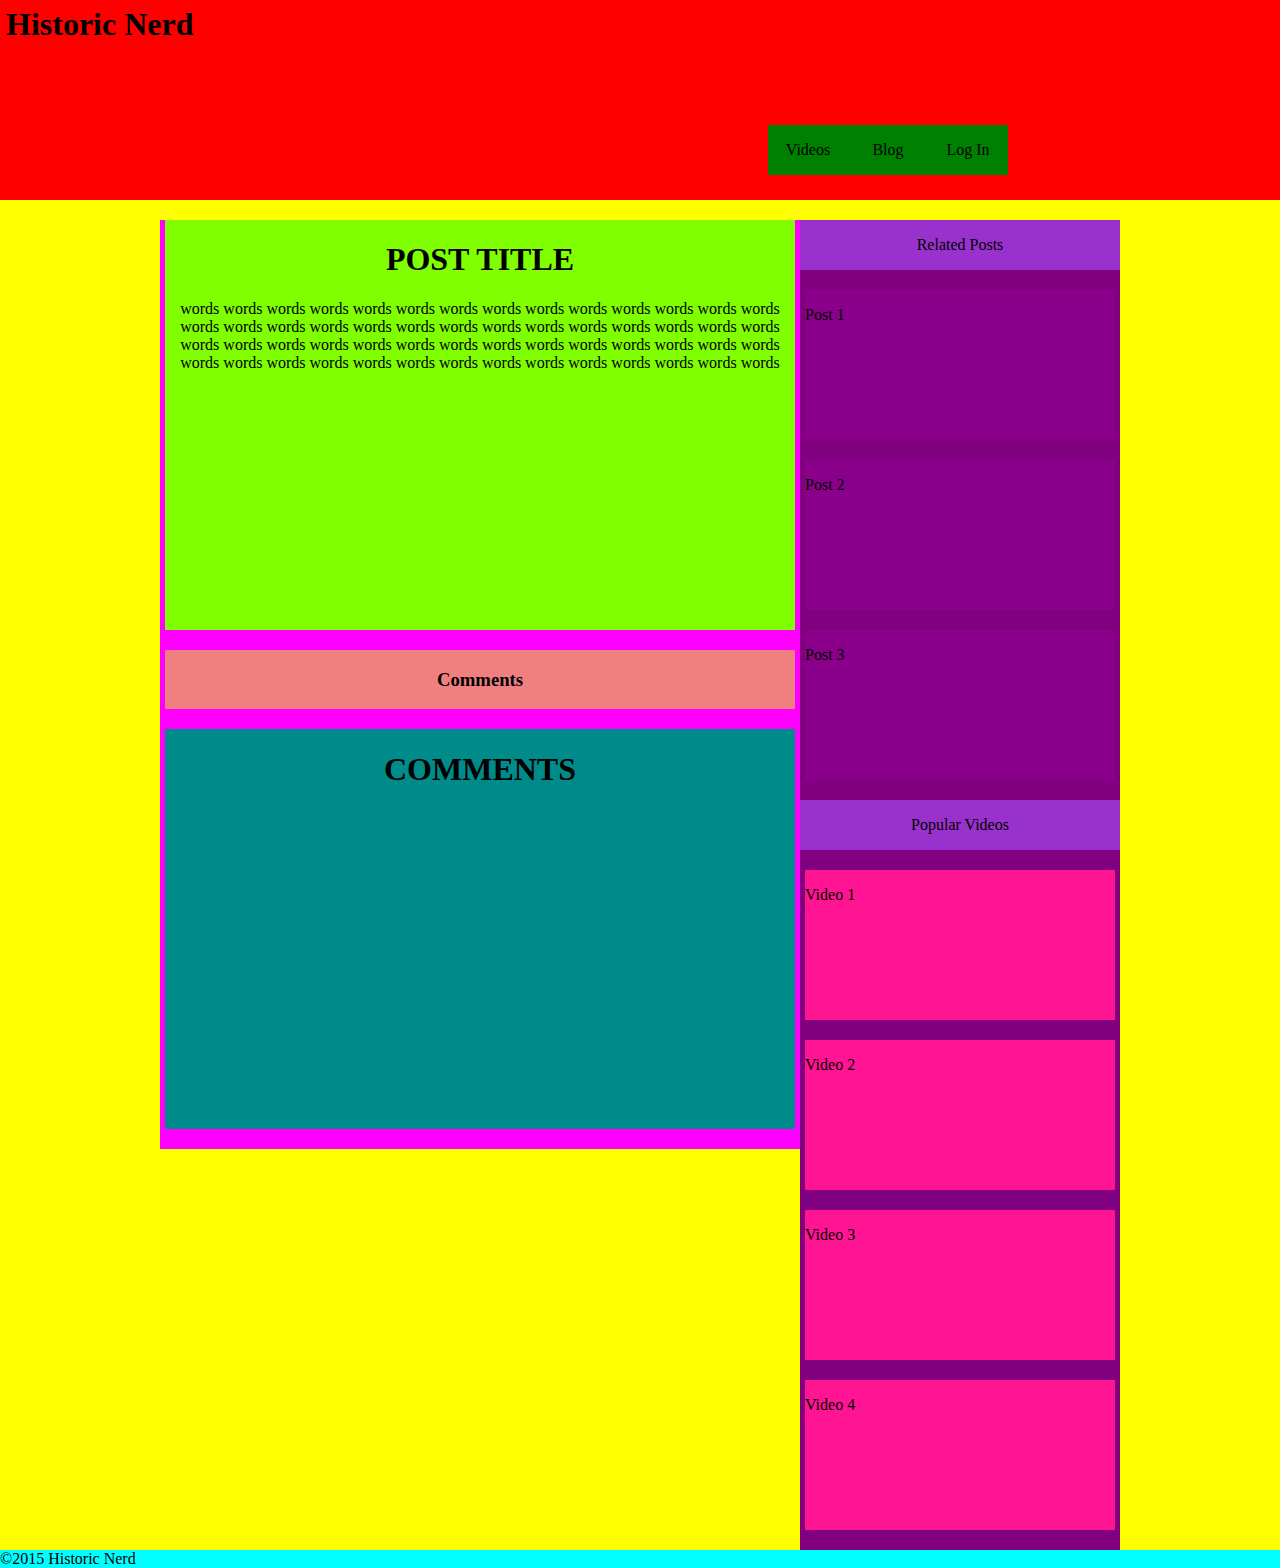
==== blog.html @ b2af46db "added fixed top navbar for mobile resolutions" ====
<!DOCTYPE html>
<html>
  <head>
    <title>Historic Nerd</title>
    <link rel="stylesheet" type="text/css" href="css/style.css" />
  </head>
  <body>
    
	<div id="banner">
    <h1>Historic Nerd</h1>
	  <div id="nav">
	    <ul>
        <li class="button"><p>Videos</p></li>
        <li class="button"><p>Blog</p></li>
        <li class="button"><p>Log In</p></li>
      </ul>
	  </div>
	</div>
	
  <div id="container">
  	<div id="main">
      <div id="post">
        <h1>POST TITLE</h1>
        <p>words words words words words words words words 
        words words words words words words words words 
        words words words words words words words words 
        words words words words words words words words 
        words words words words words words words words 
        words words words words words words words words 
        words words words words words words words words </p>
      </div>	
    <div class="main-label"><h3>Comments</h3></div> 
	  <div id="comments">
      <h1>COMMENTS</h1>
	  </div>
  	</div>
  	
  	<div id="sidebar">
  	  <div id="related-posts" class="side-chunk">
  		<div class="side-label"><p>Related Posts</p></div>
  	    <div class="side-post"><p>Post 1</p></div>
  	    <div class="side-post"><p>Post 2</p></div>
  	    <div class="side-post"><p>Post 3</p></div>
  	  </div>

  	  <div id="popular-videos" class="side-chunk">
  		<div class="side-label"><p>Popular Videos</p></div>
  	    <div class="side-video"><p>Video 1</p></div>
        <div class="side-video"><p>Video 2</p></div>
        <div class="side-video"><p>Video 3</p></div>
        <div class="side-video"><p>Video 4</p></div>
  	  </div>
  	</div>
  </div>
	
	<div id="footer">
    <p>&copy;2015 Historic Nerd</p>
	</div>
  </body>
</html>
---- css/style.css ----
html, body {
  background-color: yellow;
  padding: 0;
  margin: 0;
  width: 100%;
  height: 100%;
}

ul {
  padding: 0;
  margin: 0;
}

li {
  list-style-type: none;
}


#banner {
  height: 200px;
  width: 100%;
  margin: 0 auto;
  background-color: red;
}

#banner h1 {
  float: left;
  margin: 6px;
}

#nav {
  position: absolute;
  height: 50px;
  width: 240px;
  margin: 125px 0px 25px 60%;
  background-color: red;
}

#nav:hover {
  background-color: goldenrod;
}

.button {
  float: left;
  height: 50px;
  width: 80px;
  background-color: green;
}

.button p {
  vertical-align: middle;
  text-align: center;
}

.button:hover {
  background-color: darkgreen;
}

#container {
  overflow: hidden;
  width:960px;
  margin: 20px auto 0 auto;
  padding: 0;
}

#sidebar {
  float: right;
  width: 320px;
  overflow: hidden;
  margin: 0;
  padding: 0;
  background-color: purple;
}

.side-chunk {

}

.side-label {
  overflow: hidden;
  text-align: center;
  background-color: darkorchid;
  clear: both;
  margin-bottom: 10px;
}

#latest-post {
  overflow: hidden;
  padding: 0;
  margin: 0 0 10px 0;
}

.side-post {
  float: left;
  width: 310px;
  height: 150px;
  background-color: darkmagenta;
  margin: 10px 5px;
  overflow: hidden;
}

.side-post:hover {
  background-color: magenta;
}

#related-posts {
  overflow: hidden;
  padding: 0;
  margin: 0 0 10px 0;
}

#related-videos {
  overflow: hidden;
  padding: 0;
  margin: 0 0 10px 0;
}

#popular-videos {
  overflow: hidden;
  padding: 0;
  margin: 0 0 10px 0;
}

.side-video {
  float: left;
  width: 310px;
  height: 150px;
  background-color: deeppink;
  margin: 10px 5px;
  overflow: hidden;
}

.side-video:hover {
  background-color: pink;
}

#main {
  float: left;
  width: 640px;
  margin: 0 auto;
  padding: 0;
  background-color: fuchsia;
}

#carousel {
  width: 630px;
  height: 410px;
  background-color: chartreuse;
  margin: 0 auto;
  overflow: hidden;
  text-align: center;
}

#carousel h1 {
  vertical-align: middle;
}

.main-label {
  width: 630px;
  overflow: hidden;
  margin: 20px auto;
  background-color: lightcoral;
  text-align: center;
}

#video {
  width: 630px;
  height: 410px;
  background-color: chartreuse;
  margin: 0 auto;
  overflow: hidden;
  text-align: center;
}

#post {
  width: 630px;
  height: 410px;
  background-color: chartreuse;
  margin: 0 auto;
  overflow: hidden;
  text-align: center;
}

#video-thumb {
  display: none;
  background-color: aquamarine;
  overflow: hidden;
  text-align: center;
}

.main-video {
  width: 630px;
  height: 200px;
  background-color: darkcyan;
  margin: 20px auto 20px auto;
  overflow: hidden;
}

.main-video:hover {
  background-color: cornflowerblue;
}

#comments {
  width: 630px;
  height: 400px;
  background-color: darkcyan;
  margin: 20px auto 20px auto;
  overflow: hidden;
  text-align: center;
}

#footer {
  clear: both;
  width: 100%;
  margin: 0 auto;
  padding: 0;
  background-color: aqua;
  overflow: hidden;
}

#footer p {
  margin: 0;
  vertical-align: middle;
}

@media only screen and (max-width: 960px) {
  #main {
    display: block;
    width: 100%;
  }
  #sidebar {
    display: block;
    width: 100%;
  }
  #container {
    width: 640px;
    margin: 20px auto 0 auto;
  }
}

@media only screen and (max-width: 640px) {
  #container {
    margin: 50px auto 0 auto;
    width: 320px;
  }
  #banner {
    position: fixed;
    top: 0;
    height: 50px;
    margin: 0;
    padding: 0;
    clear: both;
  }
  #carousel {
    display: none;
  }
  #video {
    display: none;
  }
  #post {
    width: 310px;
  }
  #video-thumb {
    display: block;
    width: 310px;
    height: 200px;
  }
  #nav {
    float: right;
    position: static;
    background-image: url("../img/hamburger.png");
    background-position: center;
    background-repeat: no-repeat;
    width: 50px;
    height: 50px;
    margin: 0;
  }
  #nav ul {
    position: absolute;
    top: 50px;
    right: 0px;
    width: 80px;
    display: none;
  }
  #nav:hover > ul {
    display: block;
    visibility: visible;
  }
  .main-label {
    width: 310px;
  }
  #comments {
    width: 310px;
  }
  .main-video {
    width: 310px;
  }
}
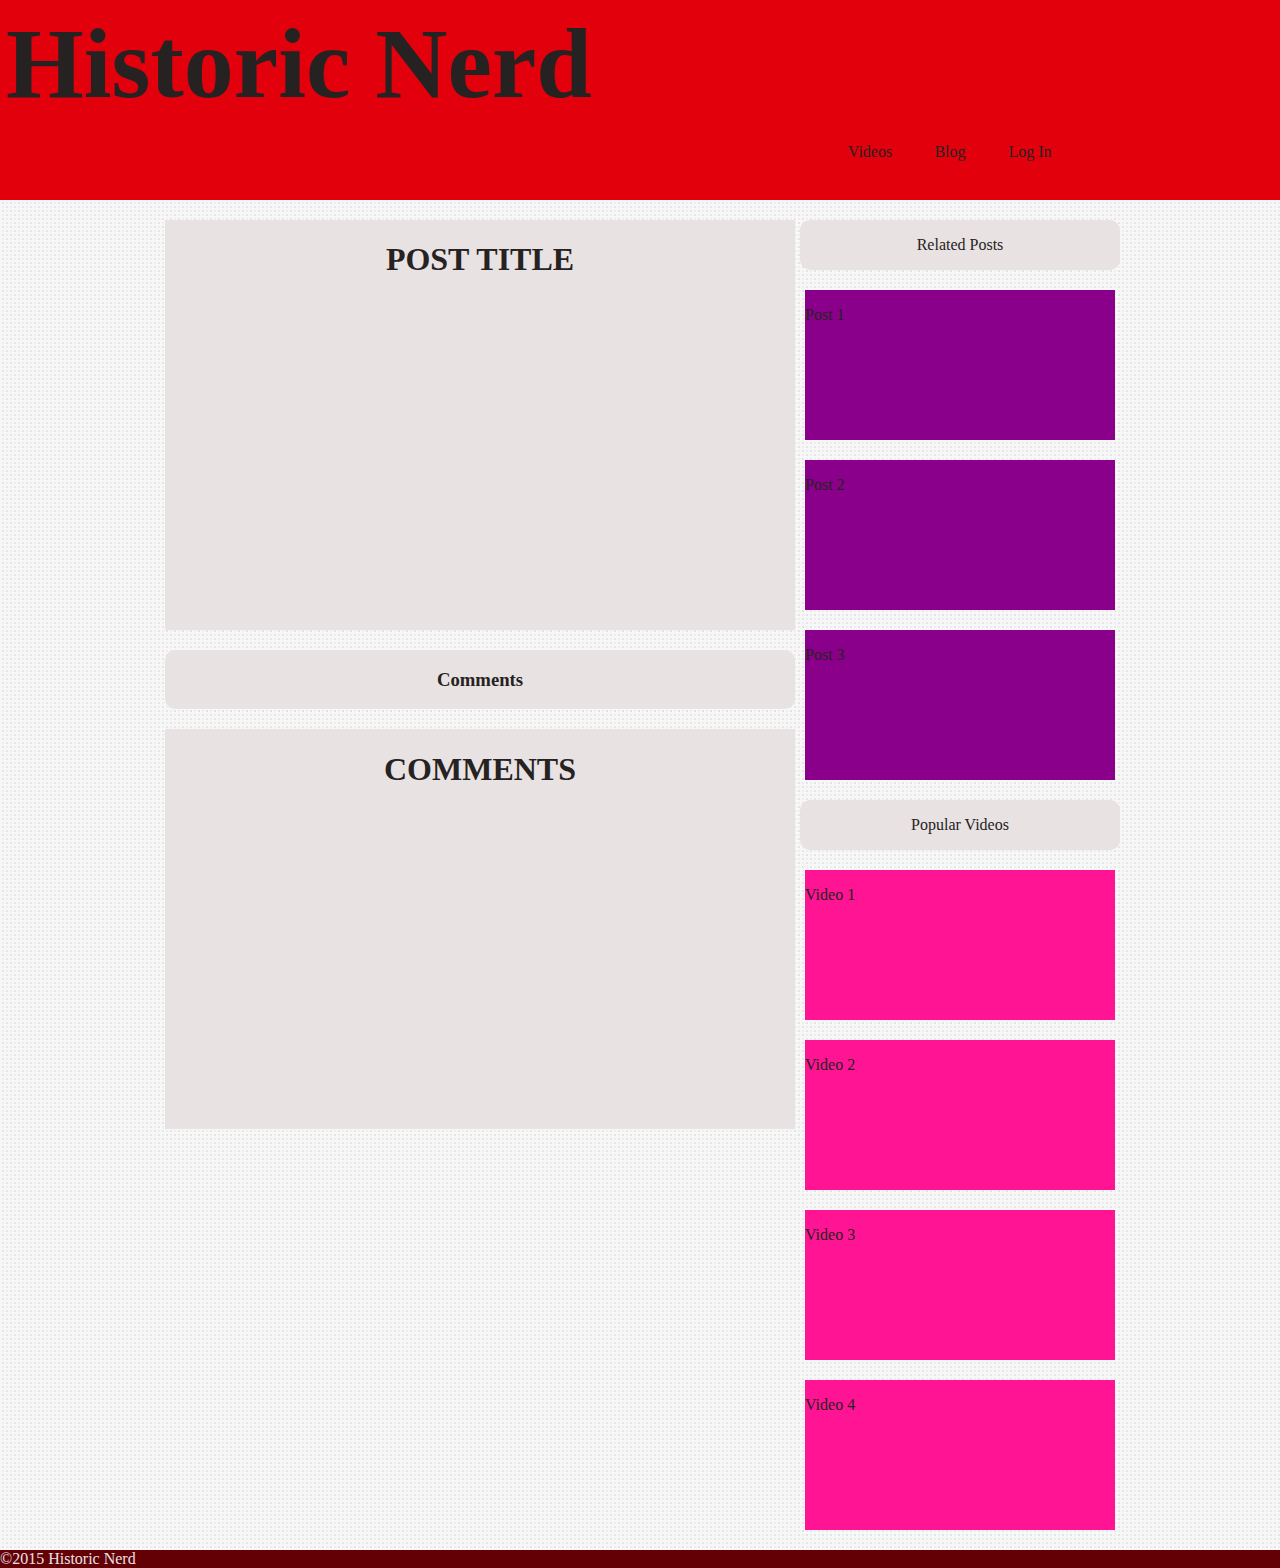
==== commit e592d624: "Prettified things up a little bit." ====
--- a/blog.html
+++ b/blog.html
@@ -1,60 +1,69 @@
 <!DOCTYPE html>
 <html>
-  <head>
+<head>
     <title>Historic Nerd</title>
-    <link rel="stylesheet" type="text/css" href="css/style.css" />
-  </head>
-  <body>
-    
-	<div id="banner">
-    <h1>Historic Nerd</h1>
-	  <div id="nav">
-	    <ul>
-        <li class="button"><p>Videos</p></li>
-        <li class="button"><p>Blog</p></li>
-        <li class="button"><p>Log In</p></li>
-      </ul>
-	  </div>
-	</div>
-	
-  <div id="container">
-  	<div id="main">
-      <div id="post">
-        <h1>POST TITLE</h1>
-        <p>words words words words words words words words 
-        words words words words words words words words 
-        words words words words words words words words 
-        words words words words words words words words 
-        words words words words words words words words 
-        words words words words words words words words 
-        words words words words words words words words </p>
-      </div>	
-    <div class="main-label"><h3>Comments</h3></div> 
-	  <div id="comments">
-      <h1>COMMENTS</h1>
-	  </div>
-  	</div>
-  	
-  	<div id="sidebar">
-  	  <div id="related-posts" class="side-chunk">
-  		<div class="side-label"><p>Related Posts</p></div>
-  	    <div class="side-post"><p>Post 1</p></div>
-  	    <div class="side-post"><p>Post 2</p></div>
-  	    <div class="side-post"><p>Post 3</p></div>
-  	  </div>
+    <link rel="stylesheet" type="text/css" href="css/style.css"/>
+</head>
+<body>
 
-  	  <div id="popular-videos" class="side-chunk">
-  		<div class="side-label"><p>Popular Videos</p></div>
-  	    <div class="side-video"><p>Video 1</p></div>
-        <div class="side-video"><p>Video 2</p></div>
-        <div class="side-video"><p>Video 3</p></div>
-        <div class="side-video"><p>Video 4</p></div>
-  	  </div>
-  	</div>
-  </div>
-	
-	<div id="footer">
+<!--[if lt IE 9]>
+<p class="browsehappy">You are using an <strong>outdated</strong> browser. Please <a href="http://browsehappy.com/">upgrade
+    your browser</a> to improve your experience.</p>
+<![endif]-->
+
+<div id="banner">
+    <a href="index.html"><h1>Historic Nerd</h1></a>
+
+    <div id="nav-container">
+        <div id="nav">
+            <ul>
+                <a href="video.html">
+                    <li class="button"><p>Videos</p></li>
+                </a>
+                <a href="blog.html">
+                    <li class="button"><p>Blog</p></li>
+                </a>
+                <a href=#>
+                    <li class="button"><p>Log In</p></li>
+                </a>
+            </ul>
+        </div>
+    </div>
+</div>
+
+<div id="container">
+    <div id="main">
+        <div id="post">
+            <h1>POST TITLE</h1>
+
+            <p></p>
+        </div>
+        <div class="main-label"><h3>Comments</h3></div>
+        <div id="comments">
+            <h1>COMMENTS</h1>
+        </div>
+    </div>
+
+    <div id="sidebar">
+        <div id="related-posts" class="side-chunk">
+            <div class="side-label"><p>Related Posts</p></div>
+            <div class="side-post"><p>Post 1</p></div>
+            <div class="side-post"><p>Post 2</p></div>
+            <div class="side-post"><p>Post 3</p></div>
+        </div>
+
+        <div id="popular-videos" class="side-chunk">
+            <div class="side-label"><p>Popular Videos</p></div>
+            <div class="side-video"><p>Video 1</p></div>
+            <div class="side-video"><p>Video 2</p></div>
+            <div class="side-video"><p>Video 3</p></div>
+            <div class="side-video"><p>Video 4</p></div>
+        </div>
+    </div>
+</div>
+
+<div id="footer">
     <p>&copy;2015 Historic Nerd</p>
-	</div>
-  </body>
+</div>
+</body>
 </html>
--- a/css/style.css
+++ b/css/style.css
@@ -1,75 +1,87 @@
 html, body {
-  background-color: yellow;
-  padding: 0;
-  margin: 0;
-  width: 100%;
-  height: 100%;
+    background-image: url("../img/wallpattern.png");
+    padding: 0;
+    margin: 0;
+    width: 100%;
+    height: 100%;
+    color: #262222;
+}
+
+a {
+    color: #262222;
 }
 
 ul {
-  padding: 0;
-  margin: 0;
+    padding: 0;
+    margin: 0;
 }
 
 li {
-  list-style-type: none;
-}
-
+    list-style-type: none;
+}
 
 #banner {
-  height: 200px;
-  width: 100%;
-  margin: 0 auto;
-  background-color: red;
+    height: 200px;
+    width: 100%;
+    margin: 0 auto;
+    background-color: #e3000d;
 }
 
 #banner h1 {
-  float: left;
-  margin: 6px;
+    float: left;
+    margin: 6px;
+    font-size: 100px;
+}
+
+#nav-container {
+    overflow: hidden;
+    width: 960px;
+    margin: 0 auto 25px auto;
+    padding: 0;
+    clear: both;
 }
 
 #nav {
-  position: absolute;
-  height: 50px;
-  width: 240px;
-  margin: 125px 0px 25px 60%;
-  background-color: red;
+    position: absolute;
+    height: 50px;
+    width: 240px;
+    margin: 0 0 25px 670px;
+    background-color: #e3000d;
 }
 
 #nav:hover {
-  background-color: goldenrod;
+    background-color: #b0000a;
 }
 
 .button {
-  float: left;
-  height: 50px;
-  width: 80px;
-  background-color: green;
+    float: left;
+    height: 50px;
+    width: 80px;
+    background-color: #e3000d;
 }
 
 .button p {
-  vertical-align: middle;
-  text-align: center;
+    vertical-align: middle;
+    text-align: center;
 }
 
 .button:hover {
-  background-color: darkgreen;
+    background-color: #b0000a;
 }
 
 #container {
-  overflow: hidden;
-  width:960px;
-  margin: 20px auto 0 auto;
-  padding: 0;
+    overflow: hidden;
+    width: 960px;
+    margin: 20px auto 0 auto;
+    padding: 0;
 }
 
 #sidebar {
-  float: right;
-  width: 320px;
-  overflow: hidden;
-  margin: 0;
-  padding: 0;
-  background-color: purple;
+    float: right;
+    width: 320px;
+    overflow: hidden;
+    margin: 0;
+    padding: 0;
 }
 
 .side-chunk {
@@ -77,222 +89,273 @@
 }
 
 .side-label {
-  overflow: hidden;
-  text-align: center;
-  background-color: darkorchid;
-  clear: both;
-  margin-bottom: 10px;
+    overflow: hidden;
+    text-align: center;
+    background-color: #e8e2e3;
+    border-radius: 10px;
+    clear: both;
+    margin-bottom: 10px;
 }
 
 #latest-post {
-  overflow: hidden;
-  padding: 0;
-  margin: 0 0 10px 0;
+    overflow: hidden;
+    padding: 0;
+    margin: 0 0 10px 0;
 }
 
 .side-post {
-  float: left;
-  width: 310px;
-  height: 150px;
-  background-color: darkmagenta;
-  margin: 10px 5px;
-  overflow: hidden;
+    float: left;
+    width: 310px;
+    height: 150px;
+    background-color: darkmagenta;
+    margin: 10px 5px;
+    overflow: hidden;
 }
 
 .side-post:hover {
-  background-color: magenta;
+    background-color: magenta;
 }
 
 #related-posts {
-  overflow: hidden;
-  padding: 0;
-  margin: 0 0 10px 0;
+    overflow: hidden;
+    padding: 0;
+    margin: 0 0 10px 0;
 }
 
 #related-videos {
-  overflow: hidden;
-  padding: 0;
-  margin: 0 0 10px 0;
+    overflow: hidden;
+    padding: 0;
+    margin: 0 0 10px 0;
 }
 
 #popular-videos {
-  overflow: hidden;
-  padding: 0;
-  margin: 0 0 10px 0;
+    overflow: hidden;
+    padding: 0;
+    margin: 0 0 10px 0;
 }
 
 .side-video {
-  float: left;
-  width: 310px;
-  height: 150px;
-  background-color: deeppink;
-  margin: 10px 5px;
-  overflow: hidden;
+    float: left;
+    width: 310px;
+    height: 150px;
+    background-color: deeppink;
+    margin: 10px 5px;
+    overflow: hidden;
 }
 
 .side-video:hover {
-  background-color: pink;
+    background-color: pink;
 }
 
 #main {
-  float: left;
-  width: 640px;
-  margin: 0 auto;
-  padding: 0;
-  background-color: fuchsia;
+    float: left;
+    width: 640px;
+    margin: 0 auto;
+    padding: 0;
 }
 
 #carousel {
-  width: 630px;
-  height: 410px;
-  background-color: chartreuse;
-  margin: 0 auto;
-  overflow: hidden;
-  text-align: center;
+    width: 630px;
+    height: 410px;
+    background-color: chartreuse;
+    margin: 0 auto;
+    overflow: hidden;
+    text-align: center;
 }
 
 #carousel h1 {
-  vertical-align: middle;
+    vertical-align: middle;
 }
 
 .main-label {
-  width: 630px;
-  overflow: hidden;
-  margin: 20px auto;
-  background-color: lightcoral;
-  text-align: center;
+    width: 630px;
+    overflow: hidden;
+    margin: 20px auto;
+    background-color: #e8e2e3;
+    border-radius: 10px;
+    text-align: center;
 }
 
 #video {
-  width: 630px;
-  height: 410px;
-  background-color: chartreuse;
-  margin: 0 auto;
-  overflow: hidden;
-  text-align: center;
+    width: 630px;
+    height: 410px;
+    background-color: chartreuse;
+    margin: 0 auto;
+    overflow: hidden;
+    text-align: center;
 }
 
 #post {
-  width: 630px;
-  height: 410px;
-  background-color: chartreuse;
-  margin: 0 auto;
-  overflow: hidden;
-  text-align: center;
+    width: 630px;
+    height: 410px;
+    background-color: #e8e2e3;
+    margin: 0 auto;
+    overflow: hidden;
+    text-align: center;
 }
 
 #video-thumb {
-  display: none;
-  background-color: aquamarine;
-  overflow: hidden;
-  text-align: center;
+    display: none;
+    background-color: aquamarine;
+    overflow: hidden;
+    text-align: center;
 }
 
 .main-video {
-  width: 630px;
-  height: 200px;
-  background-color: darkcyan;
-  margin: 20px auto 20px auto;
-  overflow: hidden;
+    width: 630px;
+    height: 200px;
+    background-color: darkcyan;
+    margin: 20px auto 20px auto;
+    overflow: hidden;
 }
 
 .main-video:hover {
-  background-color: cornflowerblue;
+    background-color: cornflowerblue;
 }
 
 #comments {
-  width: 630px;
-  height: 400px;
-  background-color: darkcyan;
-  margin: 20px auto 20px auto;
-  overflow: hidden;
-  text-align: center;
+    width: 630px;
+    height: 400px;
+    background-color: #e8e2e3;
+    margin: 20px auto 20px auto;
+    overflow: hidden;
+    text-align: center;
 }
 
 #footer {
-  clear: both;
-  width: 100%;
-  margin: 0 auto;
-  padding: 0;
-  background-color: aqua;
-  overflow: hidden;
+    clear: both;
+    width: 100%;
+    margin: 0 auto;
+    padding: 0;
+    background-color: #630006;
+    overflow: hidden;
 }
 
 #footer p {
-  margin: 0;
-  vertical-align: middle;
+    margin: 0;
+    vertical-align: middle;
+    color: #e8e2e3;
 }
 
 @media only screen and (max-width: 960px) {
-  #main {
-    display: block;
-    width: 100%;
-  }
-  #sidebar {
-    display: block;
-    width: 100%;
-  }
-  #container {
-    width: 640px;
-    margin: 20px auto 0 auto;
-  }
+    #nav-container {
+        overflow: hidden;
+        width: auto;
+    }
+
+    #nav {
+        margin: 0 auto;
+    }
+
+    #main {
+        display: block;
+        width: 100%;
+    }
+
+    #sidebar {
+        display: block;
+        width: 100%;
+    }
+
+    #container {
+        width: 640px;
+        margin: 20px auto 0 auto;
+    }
 }
 
 @media only screen and (max-width: 640px) {
-  #container {
-    margin: 50px auto 0 auto;
-    width: 320px;
-  }
-  #banner {
-    position: fixed;
-    top: 0;
-    height: 50px;
-    margin: 0;
-    padding: 0;
-    clear: both;
-  }
-  #carousel {
-    display: none;
-  }
-  #video {
-    display: none;
-  }
-  #post {
-    width: 310px;
-  }
-  #video-thumb {
-    display: block;
-    width: 310px;
-    height: 200px;
-  }
-  #nav {
-    float: right;
-    position: static;
-    background-image: url("../img/hamburger.png");
-    background-position: center;
-    background-repeat: no-repeat;
-    width: 50px;
-    height: 50px;
-    margin: 0;
-  }
-  #nav ul {
-    position: absolute;
-    top: 50px;
-    right: 0px;
-    width: 80px;
-    display: none;
-  }
-  #nav:hover > ul {
-    display: block;
-    visibility: visible;
-  }
-  .main-label {
-    width: 310px;
-  }
-  #comments {
-    width: 310px;
-  }
-  .main-video {
-    width: 310px;
-  }
+    #nav-container {
+        width: 0;
+        overflow: initial;
+        float: right;
+        clear: none;
+    }
+    #container {
+        margin: 70px auto 0 auto;
+        width: 320px;
+    }
+
+    #banner {
+        position: fixed;
+        top: 0;
+        height: 50px;
+        margin: 0;
+        padding: 0;
+        clear: both;
+    }
+
+    #banner h1 {
+        font-size: 30px;
+    }
+
+    #carousel {
+        width: 310px;
+        height: 250px;
+    }
+
+    #video {
+        display: none;
+    }
+
+    #post {
+        width: 310px;
+    }
+
+    #video-thumb {
+        display: block;
+        width: 310px;
+        height: 200px;
+    }
+
+    #nav {
+        float: right;
+        position: static;
+        background-image: url("../img/hamburger.png");
+        background-position: center;
+        background-repeat: no-repeat;
+        width: 50px;
+        height: 50px;
+        margin: 0;
+    }
+
+    #nav ul {
+        position: absolute;
+        top: 50px;
+        right: 0;
+        width: 80px;
+        display: none;
+    }
+
+    #nav:hover > ul {
+        display: block;
+        visibility: visible;
+    }
+
+    .main-label {
+        width: 310px;
+    }
+
+    #comments {
+        width: 310px;
+    }
+
+    .main-video {
+        width: 310px;
+    }
+
+}
+
+.browsehappy {
+    margin: 0;
+    position: relative;
+    padding: .4em;
+    color: #A94442;
+    text-align: center;
+    background-color: #F2DEDE;
+}
+
+.browsehappy a {
+    color: #A94442;
+    font-weight: bold;
+    border-bottom: 1px dashed #A94442;
 }